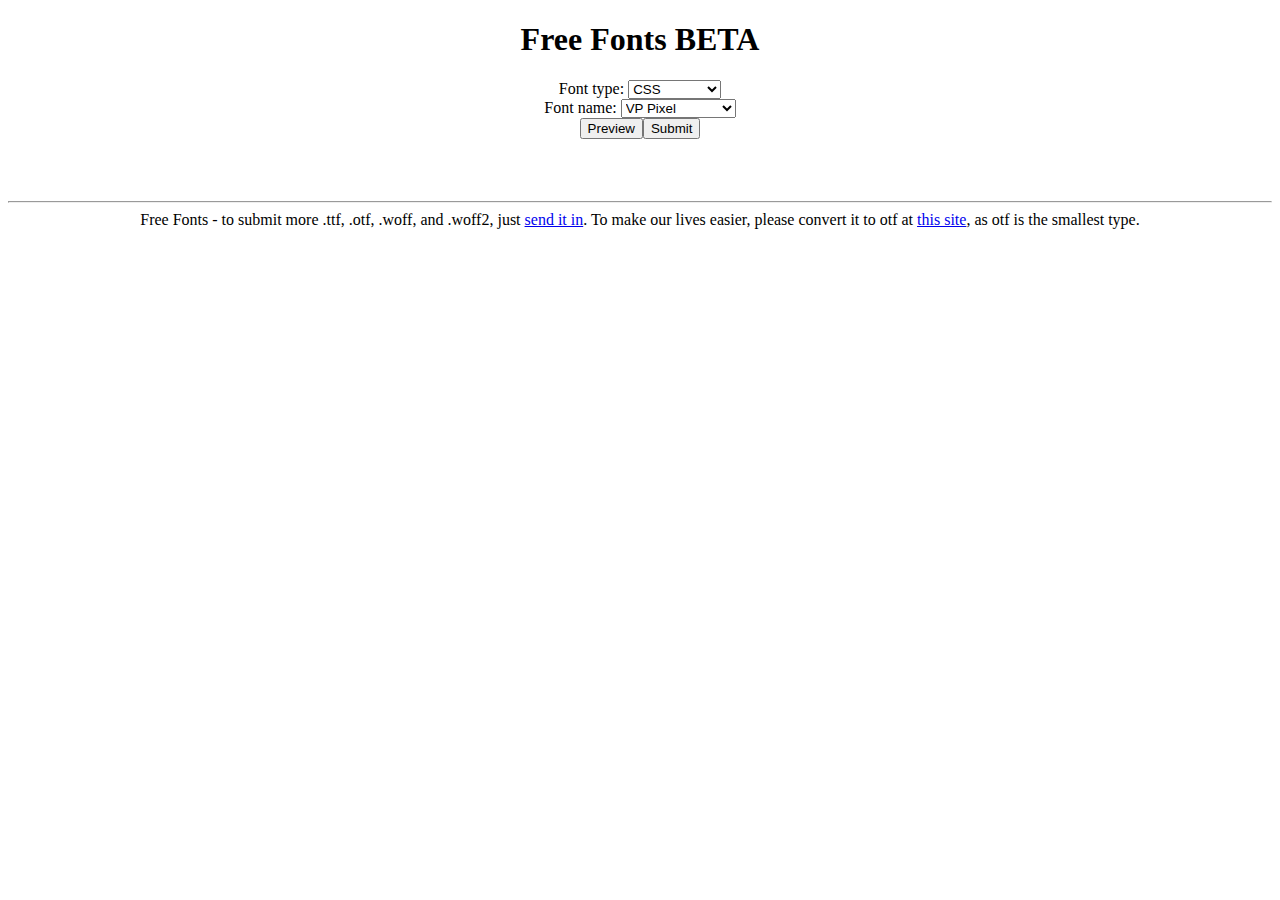
==== index.html @ e8b87bdf "Add files via upload" ====
<!DOCTYPE html>
<html>
  <head>
    <meta charset="utf-8">
    <meta name="viewport" content="width=device-width">
    <meta name="description" content="Get free fonts for anything you need: webpages, powerpoints, documents, etc.">
    <title>Freefonts BETA - free fonts for your webpage</title>
    <link href="https://freefonts.powerbox1000.repl.co/style/all.css" rel="stylesheet" type="text/css">
    <link href="https://freefonts.powerbox1000.repl.co/style/main.css" rel="stylesheet" type="text/css" />
  </head>
  <body style="text-align:center">
    <h1>Free Fonts BETA</h1>
    <div role="form" id="formDiv">
      <label for="fType">Font type: </label>
      <select id="fType">
        <option value="css">CSS</option>
        <option value="font">TTF or OTF</option>
      </select>
      <br>
      <label for="fName">Font name: <label>
      <select id="fName">
        <option value="vppixel">VP Pixel</option>
        <option value="liberationsans">Liberation Sans</option>
        <option value="itim">Itim</option>
        <option value="synemono">Syne Mono</option>
        <option value="synetactile">Syne Tactile</option>
      </select><br>
      <button onclick="previewFont()">Preview</button><button onclick="done()">Submit</button>
    </div><br><br>
    <div id="previewDiv">
    </div>
    <script src="https://freefonts.powerbox1000.repl.co/scripts/clipboard.min.js"></script>
    <script src="https://freefonts.powerbox1000.repl.co/scripts/fontHandler.js"></script>
    <br>
    <hr>
    <footer>
      Free Fonts - to submit more .ttf, .otf, .woff, and .woff2, just <a href="submit">send it in</a>. To make our lives easier, please convert it to otf at <a href="https://convertio.co/">this site</a>, as otf is the smallest type.
    </footer>
  </body>
</html>
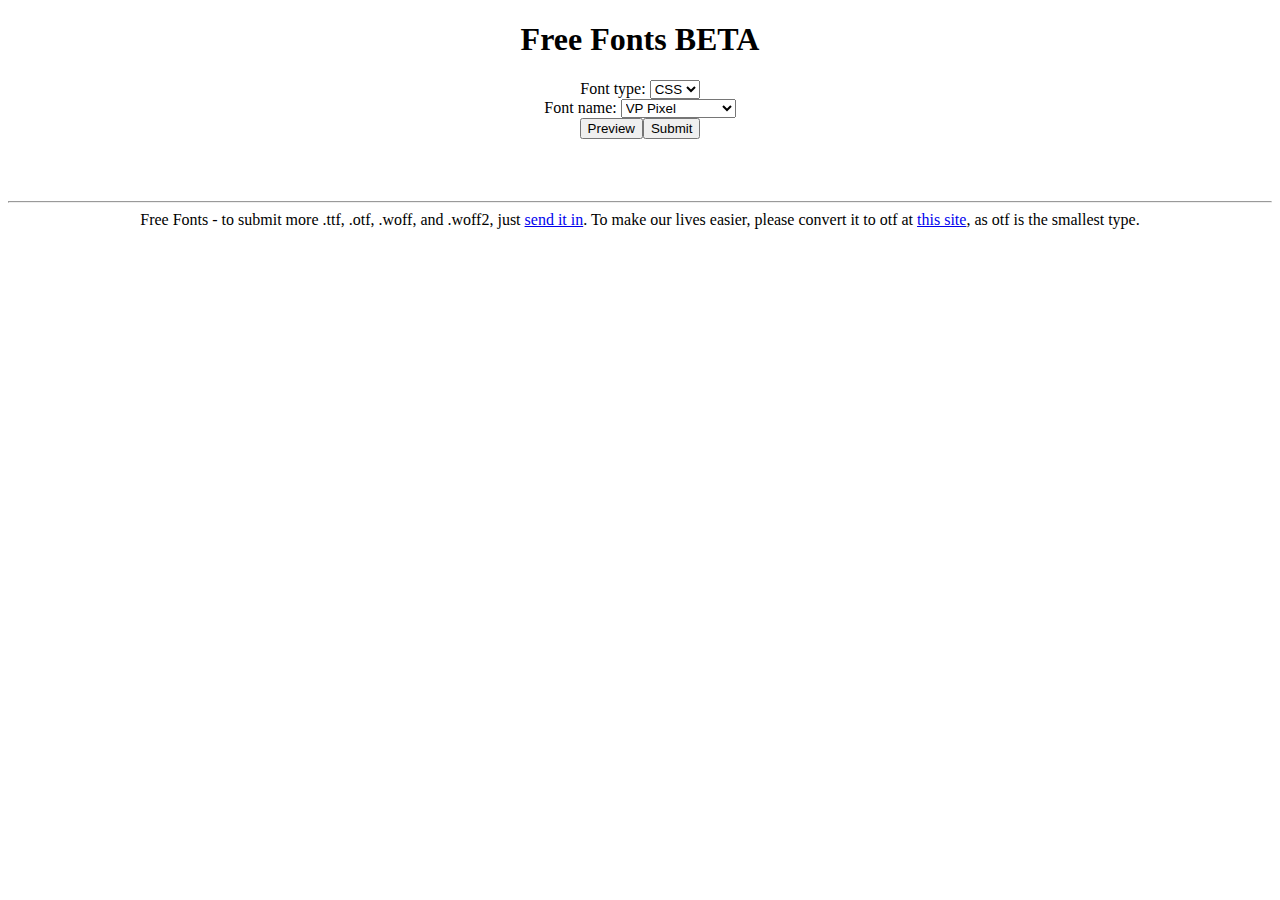
==== commit 356192f5: "Update index.html" ====
--- a/index.html
+++ b/index.html
@@ -5,8 +5,8 @@
     <meta name="viewport" content="width=device-width">
     <meta name="description" content="Get free fonts for anything you need: webpages, powerpoints, documents, etc.">
     <title>Freefonts BETA - free fonts for your webpage</title>
-    <link href="https://freefonts.powerbox1000.repl.co/style/all.css" rel="stylesheet" type="text/css">
-    <link href="https://freefonts.powerbox1000.repl.co/style/main.css" rel="stylesheet" type="text/css" />
+    <link href="https://free-fonts.github.io/style/all.css" rel="stylesheet" type="text/css">
+    <link href="https://free-fonts.github.io/style/main.css" rel="stylesheet" type="text/css" />
   </head>
   <body style="text-align:center">
     <h1>Free Fonts BETA</h1>
@@ -14,7 +14,7 @@
       <label for="fType">Font type: </label>
       <select id="fType">
         <option value="css">CSS</option>
-        <option value="font">TTF or OTF</option>
+        <option value="font">OTF</option>
       </select>
       <br>
       <label for="fName">Font name: <label>
@@ -29,12 +29,12 @@
     </div><br><br>
     <div id="previewDiv">
     </div>
-    <script src="https://freefonts.powerbox1000.repl.co/scripts/clipboard.min.js"></script>
-    <script src="https://freefonts.powerbox1000.repl.co/scripts/fontHandler.js"></script>
+    <script src="https://free-fonts.github.io/scripts/clipboard.min.js"></script>
+    <script src="https://free-fonts.github.io/scripts/fontHandler.js"></script>
     <br>
     <hr>
     <footer>
       Free Fonts - to submit more .ttf, .otf, .woff, and .woff2, just <a href="submit">send it in</a>. To make our lives easier, please convert it to otf at <a href="https://convertio.co/">this site</a>, as otf is the smallest type.
     </footer>
   </body>
-</html>+</html>
